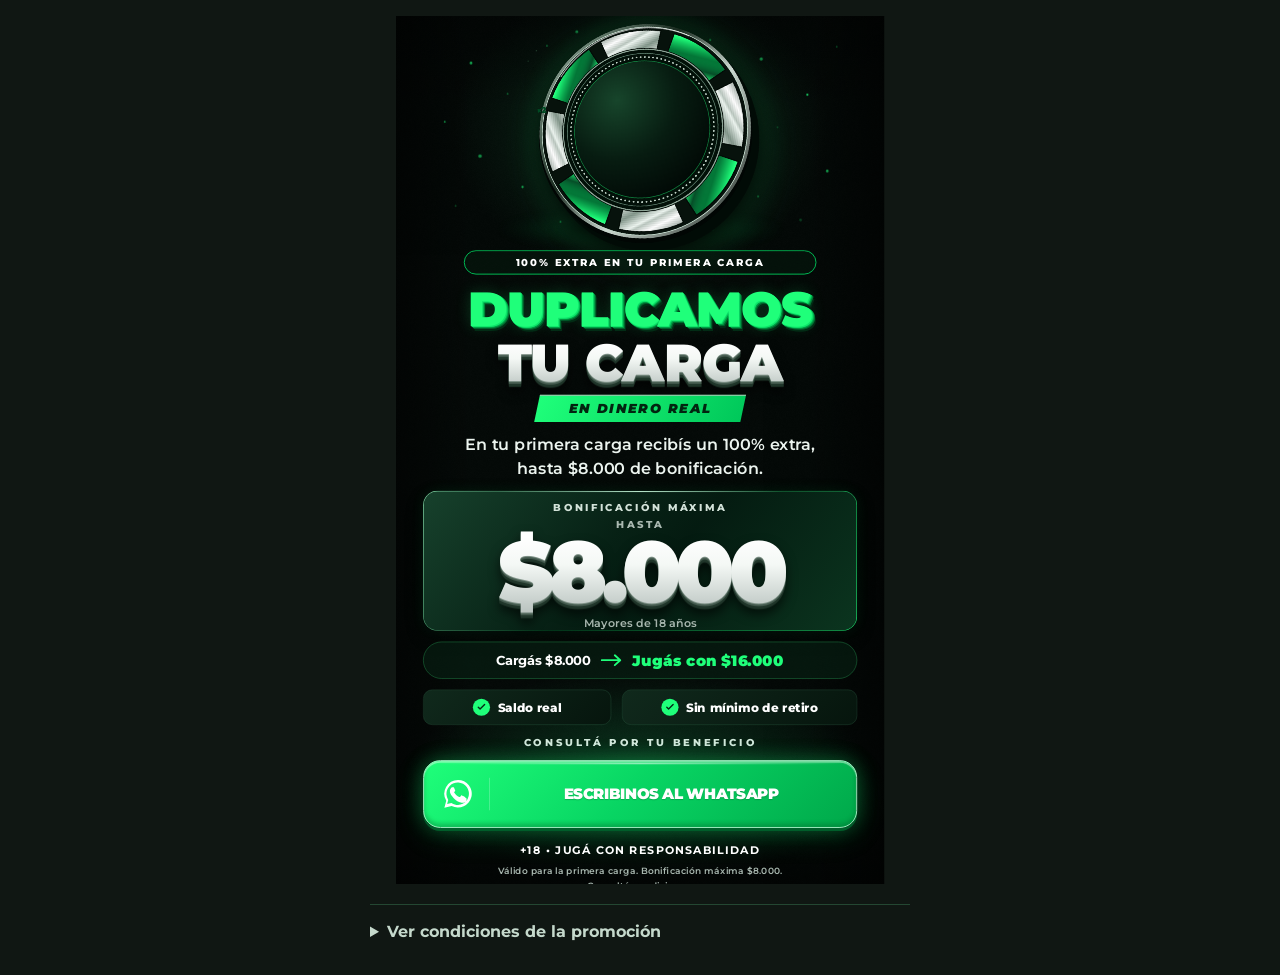
==== index.html @ facdba7d "Implement inline SVG flyer with $8,000 bonus cap and tracked WhatsApp CTA" ====
<!doctype html>
<html lang="es">
  <head>
    <!-- Meta Pixel Code -->
<script>
!function(f,b,e,v,n,t,s)
{if(f.fbq)return;n=f.fbq=function(){n.callMethod?
n.callMethod.apply(n,arguments):n.queue.push(arguments)};
if(!f._fbq)f._fbq=n;n.push=n;n.loaded=!0;n.version='2.0';
n.queue=[];t=b.createElement(e);t.async=!0;
t.src=v;s=b.getElementsByTagName(e)[0];
s.parentNode.insertBefore(t,s)}(window, document,'script',
'https://connect.facebook.net/en_US/fbevents.js');
fbq('init', '1083867831372392');
fbq('track', 'PageView');
</script>
<!-- End Meta Pixel Code -->
    <meta charset="UTF-8" />
    <meta name="viewport" content="width=device-width, initial-scale=1" />
    <meta name="theme-color" content="#030806" />
    <title>100% extra en tu primera carga · Hasta $8.000 de bonificación</title>
    <meta name="description" content="100% extra en tu primera carga, con una bonificación máxima de $8.000. Para mayores de 18 años, en su primera carga. Consultá las condiciones antes de cargar." />
    <meta property="og:title" content="100% extra en tu primera carga · Hasta $8.000" />
    <meta property="og:description" content="Bonificación máxima de $8.000 para mayores de 18 años, en su primera carga. Consultá las condiciones antes de cargar." />
    <meta property="og:type" content="website" />
    <meta name="twitter:card" content="summary" />
    <meta name="twitter:title" content="100% extra en tu primera carga · Hasta $8.000" />
    <meta name="twitter:description" content="Bonificación máxima de $8.000 para mayores de 18 años, en su primera carga. Consultá las condiciones antes de cargar." />
    <link rel="icon" href="/assets/favicon.svg" />

<style>
@import url('https://fonts.googleapis.com/css2?family=Montserrat:wght@600;700;800;900&display=swap');
:root{--background:#030806;--background-light:#0B2A1A;--green:#1FFF7A;--green-medium:#00C85A;--green-dark:#0A3D24;--silver-light:#fff;--silver-dark:#B8C2BE;--secondary:#A9B8B0;--scale:.35}
*{box-sizing:border-box}html,body{margin:0;min-height:100%}body{background:#101713;color:white;font-family:Montserrat,Arial,sans-serif;display:flex;flex-direction:column;align-items:center;padding:16px}
p,h1{margin:0}.preview{position:relative;width:calc(1080px * var(--scale));height:calc(1920px * var(--scale));flex-shrink:0}
#flyer{position:absolute;top:0;left:0;width:1080px;height:1920px;overflow:hidden;isolation:isolate;transform:scale(var(--scale));transform-origin:top left;text-align:center;background:radial-gradient(ellipse 490px 390px at 50% 250px,#0B2A1A,transparent 85%),radial-gradient(ellipse 640px 290px at 50% 1680px,#09371e,transparent 80%),var(--background);-webkit-font-smoothing:antialiased}
.texture,.vignette{position:absolute;inset:0;width:100%;height:100%;pointer-events:none;z-index:0}.texture{opacity:.035}.vignette{background:linear-gradient(90deg,#0008,transparent 16% 84%,#0008),linear-gradient(0deg,#0007,transparent 12% 89%,#0005)}
.block{position:absolute;left:60px;width:960px;z-index:2}.label{font-size:22px;font-weight:800;letter-spacing:.25em;text-transform:uppercase}
.hero{top:8px;height:500px;perspective:1100px}.floor{position:absolute;left:50%;top:422px;width:650px;height:84px;transform:translateX(-50%);border-radius:50%;background:radial-gradient(ellipse,#1fff7a50,#00c85a16 42%,transparent 70%);filter:blur(12px)}.shadow{position:absolute;left:50%;top:445px;width:350px;height:34px;transform:translateX(-50%);border-radius:50%;background:#000;filter:blur(15px)}
.chip{position:absolute;width:520px;height:520px;top:-20px;left:220px;transform:rotateY(-13deg) rotateX(8deg) rotateZ(-8deg);filter:drop-shadow(12px 18px 0 #010b06) drop-shadow(0 14px 26px #000) drop-shadow(0 0 30px #1fff7a35)}.particles{position:absolute;inset:0;width:960px;height:500px}
.promo-pill{top:518px;left:150px;width:780px;height:54px;display:grid;place-items:center;border:2px solid var(--green-medium);border-radius:100px;background:#06251455;font-size:23px;font-weight:800;letter-spacing:.15em}
.headline{top:594px;font-weight:900;letter-spacing:-.065em;line-height:1}.headline span{display:block}.green-title{font-size:107px;color:var(--green);text-shadow:1px 1px #0fe66b,2px 2px #08cf60,3px 3px #00b951,4px 4px #009a43,5px 5px #007c36,6px 6px #00602b,7px 7px #00451f,9px 11px #022c15,0 0 32px #1fff7a32}.metal{background:linear-gradient(180deg,#fff 8%,#f4f8f5 42%,#B8C2BE);background-clip:text;-webkit-background-clip:text;color:transparent;-webkit-text-fill-color:transparent;filter:drop-shadow(0 2px 0 #85978d) drop-shadow(0 4px 0 #4b6155) drop-shadow(0 7px 0 #20362a) drop-shadow(0 12px 12px #0009)}.white-title{font-size:116px;margin-top:8px}
.ribbon{top:838px;left:312px;width:456px;height:60px;display:grid;place-items:center;transform:skewX(-12deg);background:linear-gradient(110deg,var(--green),var(--green-medium));border-top:2px solid #b1ffd0;color:#022410}.ribbon span{transform:skewX(12deg);font-weight:900;font-size:28px;font-style:italic;letter-spacing:.15em}
.subtitle{top:922px;font-size:36px;font-weight:600;line-height:1.45;color:#ecf4ef}.subtitle span{display:block}
.bonus{top:1050px;height:310px;padding:22px 30px;border:1.5px solid transparent;border-radius:32px;background:linear-gradient(130deg,#103724f2,#04170ff5 55%,#0a2a1af2) padding-box,linear-gradient(125deg,#9affc5,#00c85a66 42%,#1fff7a) border-box;box-shadow:inset 0 1px #c7ffe129,0 0 30px #1fff7a13,0 14px 40px #0005}.bonus:before{content:'';position:absolute;top:0;left:17%;right:17%;height:2px;background:linear-gradient(90deg,transparent,#d1ffe4,transparent)}.bonus .label{color:#d3e2d9}.up-to{margin-top:10px;color:var(--secondary);font-size:23px;font-weight:800;letter-spacing:.18em}.amount{font-size:190px;font-weight:900;letter-spacing:-.065em;line-height:.98;margin-top:-2px}.age{margin-top:6px;color:var(--secondary);font-size:25px;font-weight:600}
.example{top:1384px;height:82px;display:flex;align-items:center;justify-content:center;gap:22px;border:1.5px solid #23884b;border-radius:100px;background:#09241688;font-weight:700;font-size:28px;white-space:nowrap}.example strong{color:var(--green);font-size:34px;font-weight:900}.example svg{width:48px;height:28px;color:var(--green)}
.benefits{top:1490px;height:78px;display:grid;grid-template-columns:1fr 1.25fr;gap:24px}.benefit{display:flex;align-items:center;justify-content:center;gap:17px;border:1.5px solid #245039;border-radius:20px;background:linear-gradient(135deg,#10291c,#06150d);font-size:27px;font-weight:800}.check{width:38px;height:38px;display:grid;place-items:center;border-radius:50%;background:var(--green);color:#032713}.check svg{width:24px;height:24px}
.cta-label{top:1592px;color:#d4e8dd;font-size:23px;line-height:30px}.whatsapp{top:1646px;height:150px;display:flex;align-items:center;padding:0 36px;gap:30px;border:2px solid #a8ffce;border-radius:38px;background:linear-gradient(135deg,#1FFF7A,#08d563 48%,#00A84A);box-shadow:inset 0 4px 2px #eaffee80,inset 0 -8px 10px #005b2855,0 7px 0 #005d2a,0 0 45px #1fff7a45,0 15px 65px #00c85a33;color:white;text-decoration:none}.whatsapp:focus-visible{outline:6px solid white;outline-offset:8px}.whatsapp:hover{filter:brightness(1.06)}.whatsapp:before{content:'';position:absolute;top:5px;left:30px;right:30px;height:2px;background:linear-gradient(90deg,transparent,#fff,transparent);opacity:.75}.whatsapp-icon{width:78px;height:78px;flex:0 0 78px;color:white}.separator{height:72px;width:1px;flex:0 0 1px;background:#e6fff38c}.whatsapp-text{flex:1;font-size:33px;font-weight:900;letter-spacing:-.035em;white-space:nowrap;text-shadow:0 2px 2px #00632b55}.footer{top:1830px}.responsibility{font-size:24px;font-weight:700;letter-spacing:.12em}.conditions{margin:16px auto 0;max-width:940px;color:var(--secondary);font-size:21px;font-weight:600;line-height:1.5}
.promo-terms{width:min(100%,540px);margin:20px auto 0;color:#c5d9cc;border-top:1px solid #244732;font-size:16px;line-height:1.6}.promo-terms summary{padding:14px 0;cursor:pointer;font-weight:700}.promo-terms summary:focus-visible{outline:2px solid var(--green)}.terms-body{padding:0 0 20px}.terms-body p{margin:10px 0}
body.export{display:block;padding:0;background:var(--background);min-width:1080px}body.export .preview{width:1080px;height:1920px}body.export #flyer{transform:none}body.export .promo-terms{display:none}
</style></head><body><noscript>
  <img
    height="1"
    width="1"
    style="display:none"
    src="https://www.facebook.com/tr?id=1083867831372392&ev=PageView&noscript=1"
    alt=""
  />
</noscript><main class="preview"><div id="flyer" aria-labelledby="main-title">
<svg class="texture" aria-hidden="true"><filter id="noise"><feTurbulence type="fractalNoise" baseFrequency=".72" numOctaves="3" stitchTiles="stitch"/><feColorMatrix type="saturate" values="0"/></filter><rect width="100%" height="100%" filter="url(#noise)" opacity=".6"/></svg><div class="vignette"></div>
<div class="hero block"><div class="floor"></div><div class="shadow"></div><svg class="particles" viewBox="0 0 960 500" fill="#1fff7a" aria-hidden="true"><circle cx="106" cy="96" r="3" opacity="0.65"/><circle cx="187" cy="164" r="2" opacity="0.38"/><circle cx="126" cy="302" r="4" opacity="0.5"/><circle cx="220" cy="370" r="2.5" opacity="0.72"/><circle cx="72" cy="412" r="2" opacity="0.28"/><circle cx="274" cy="58" r="2" opacity="0.4"/><circle cx="340" cy="27" r="3" opacity="0.45"/><circle cx="635" cy="45" r="2" opacity="0.68"/><circle cx="748" cy="87" r="3.5" opacity="0.5"/><circle cx="850" cy="166" r="2.5" opacity="0.8"/><circle cx="784" cy="238" r="2" opacity="0.28"/><circle cx="894" cy="335" r="3" opacity="0.6"/><circle cx="741" cy="391" r="2" opacity="0.5"/><circle cx="835" cy="443" r="3" opacity="0.22"/><circle cx="304" cy="447" r="2" opacity="0.6"/><circle cx="640" cy="464" r="3" opacity="0.3"/><circle cx="48" cy="226" r="2" opacity="0.6"/><circle cx="915" cy="60" r="2" opacity="0.32"/></svg><svg class="chip" viewBox="0 0 600 600" aria-hidden="true"><defs>
<linearGradient id="outerMetal" x2="1" y2="1"><stop stop-color="#f8fffb"/><stop offset=".17" stop-color="#687e70"/><stop offset=".4" stop-color="#18291e"/><stop offset=".62" stop-color="#cbd8d0"/><stop offset="1" stop-color="#060e09"/></linearGradient>
<linearGradient id="silverSegment" x2="1" y2="1"><stop stop-color="#73867b"/><stop offset=".3" stop-color="#fff"/><stop offset=".45" stop-color="#bac7bf"/><stop offset=".51" stop-color="#edf5f0"/><stop offset=".75" stop-color="#819589"/><stop offset="1" stop-color="#d7e0da"/></linearGradient>
<linearGradient id="greenSegment" x2="1" y2="1"><stop stop-color="#c2ffda" stop-opacity=".9"/><stop offset=".16" stop-color="#1fff7a"/><stop offset=".5" stop-color="#00c85a" stop-opacity=".55"/><stop offset=".78" stop-color="#064e28"/><stop offset="1" stop-color="#1fff7a"/></linearGradient>
<radialGradient id="centerFace" cx=".35" cy=".27" r=".8"><stop stop-color="#17452b"/><stop offset=".55" stop-color="#071c11"/><stop offset="1" stop-color="#010805"/></radialGradient>
<linearGradient id="symbolGreen" x2="0" y2="1"><stop stop-color="#b4ffcf"/><stop offset=".25" stop-color="#1fff7a"/><stop offset=".65" stop-color="#09cf60"/><stop offset="1" stop-color="#008e3f"/></linearGradient>
<pattern id="brushing" width="5" height="5" patternUnits="userSpaceOnUse"><path d="M0 1H5" stroke="#fff" stroke-opacity=".16" stroke-width=".6"/><path d="M0 3H5" stroke="#000" stroke-opacity=".15" stroke-width=".6"/></pattern>
<filter id="typeGlow" x="-35%" y="-35%" width="170%" height="170%"><feGaussianBlur in="SourceGraphic" stdDeviation="8" result="blur"/><feMerge><feMergeNode in="blur"/><feMergeNode in="SourceGraphic"/></feMerge></filter>
<path id="segment" d="M217.4 53.5 A260 260 0 0 1 382.6 53.5 L366.7 100.9 A210 210 0 0 0 233.3 100.9 Z"/></defs>
<circle cx="300" cy="309" r="278" fill="#010604"/><circle cx="300" cy="300" r="276" fill="url(#outerMetal)"/><circle cx="300" cy="300" r="268" fill="#07120c" stroke="#c2d9cb" stroke-width="2"/>
<g stroke="#020b06" stroke-width="3"><use href="#segment" transform="rotate(0 300 300)" fill="url(#silverSegment)"/><use href="#segment" transform="rotate(45 300 300)" fill="url(#greenSegment)"/><use href="#segment" transform="rotate(90 300 300)" fill="url(#silverSegment)"/><use href="#segment" transform="rotate(135 300 300)" fill="url(#greenSegment)"/><use href="#segment" transform="rotate(180 300 300)" fill="url(#silverSegment)"/><use href="#segment" transform="rotate(225 300 300)" fill="url(#greenSegment)"/><use href="#segment" transform="rotate(270 300 300)" fill="url(#silverSegment)"/><use href="#segment" transform="rotate(315 300 300)" fill="url(#greenSegment)"/></g><g fill="url(#brushing)"><use href="#segment" transform="rotate(0 300 300)"/><use href="#segment" transform="rotate(90 300 300)"/><use href="#segment" transform="rotate(180 300 300)"/><use href="#segment" transform="rotate(270 300 300)"/></g>
<circle cx="300" cy="300" r="208" fill="#021008" stroke="#91a89a" stroke-width="3"/><circle cx="300" cy="300" r="197" fill="none" stroke="#547363" stroke-width="2"/><circle cx="300" cy="300" r="187" fill="none" stroke="#c0d2c7" stroke-width="4" stroke-dasharray="1 10" stroke-linecap="round"/><circle cx="300" cy="300" r="177" fill="url(#centerFace)" stroke="#1fff7a66" stroke-width="2"/>
<g font-family="Georgia,serif" font-size="46" text-anchor="middle" fill="url(#silverSegment)" stroke="#1b3826" stroke-width="1"><text x="300" y="84">♠</text><text x="535" y="316">♥</text><text x="300" y="552">♦</text><text x="65" y="316">♣</text></g>
<text x="308" y="378" text-anchor="middle" font-family="Montserrat,sans-serif" font-size="208" font-weight="900" letter-spacing="-15" fill="#004a23">×2</text><text x="300" y="366" text-anchor="middle" font-family="Montserrat,sans-serif" font-size="208" font-weight="900" letter-spacing="-15" fill="url(#symbolGreen)" stroke="#b7ffd1" stroke-width="1.4" paint-order="stroke fill" filter="url(#typeGlow)">×2</text><path d="M98 131 A267 267 0 0 1 454 81" fill="none" stroke="#fff" stroke-width="3" opacity=".58"/></svg></div>
<div class="promo-pill block">100% EXTRA EN TU PRIMERA CARGA</div>
<h1 id="main-title" class="headline block"><span class="green-title">DUPLICAMOS</span><span class="white-title metal">TU CARGA</span></h1>
<div class="ribbon block"><span>EN DINERO REAL</span></div>
<p class="subtitle block"><span>En tu primera carga recibís un 100% extra,</span><span>hasta $8.000 de bonificación.</span></p>
<section class="bonus block"><p class="label">BONIFICACIÓN MÁXIMA</p><p class="up-to">HASTA</p><p class="amount metal">$8.000</p><p class="age">Mayores de 18 años</p></section>
<div class="example block"><span>Cargás $8.000</span><svg viewBox="0 0 48 28" fill="none" aria-hidden="true"><path d="M2 14H43M31 3l12 11-12 11" stroke="currentColor" stroke-width="4" stroke-linecap="round" stroke-linejoin="round"/></svg><strong>Jugás con $16.000</strong></div>
<div class="benefits block"><div class="benefit"><span class="check"><svg viewBox="0 0 24 24" fill="none" aria-hidden="true"><path d="m5 12 4 4L19 6" stroke="currentColor" stroke-width="3" stroke-linecap="round" stroke-linejoin="round"/></svg></span>Saldo real</div><div class="benefit"><span class="check"><svg viewBox="0 0 24 24" fill="none" aria-hidden="true"><path d="m5 12 4 4L19 6" stroke="currentColor" stroke-width="3" stroke-linecap="round" stroke-linejoin="round"/></svg></span>Sin mínimo de retiro</div></div>
<p class="cta-label label block">CONSULTÁ POR TU BENEFICIO</p>
<a id="whatsapp-tracker-link" class="whatsapp block" href="/chat/bplay" rel="noopener noreferrer"><svg class="whatsapp-icon" viewBox="0 0 32 32" aria-hidden="true"><path fill="currentColor" d="M16.1 3.2A12.5 12.5 0 0 0 5.4 22.1L3.7 28.5l6.6-1.7a12.5 12.5 0 1 0 5.8-23.6Zm0 22.7c-2 0-4-.6-5.6-1.6l-.4-.2-3.9 1 1-3.8-.2-.4a10.2 10.2 0 1 1 9.1 5Zm5.6-7.6c-.3-.2-1.8-.9-2.1-1-.3-.1-.5-.2-.8.2-.2.3-.8 1-.9 1.1-.2.2-.4.2-.7.1-2-.9-3.3-1.7-4.6-4-.3-.6.3-.6.9-1.4.1-.2.1-.4 0-.6l-1-2.3c-.3-.6-.5-.5-.8-.5h-.7c-.2 0-.6.1-1 .5-.3.4-1.3 1.3-1.3 3.1s1.3 3.6 1.5 3.8c.2.2 2.6 4 6.3 5.6.9.4 1.6.6 2.1.8.9.3 1.7.2 2.4.1.7-.1 2.3-.9 2.6-1.8.3-.9.3-1.7.2-1.9-.1-.2-.3-.3-.6-.5Z"/></svg><span class="separator"></span><span class="whatsapp-text">ESCRIBINOS AL WHATSAPP</span></a>
<footer class="footer block"><p class="responsibility">+18 • JUGÁ CON RESPONSABILIDAD</p><p class="conditions">Válido para la primera carga. Bonificación máxima $8.000.<br>Consultá condiciones.</p></footer>
</div></main>
<details class="promo-terms"><summary>Ver condiciones de la promoción</summary><div class="terms-body"><p>Para mayores de 18 años en su primera carga. La bonificación es del 100%, con un máximo de $8.000.</p><p>Cargás $8.000 y jugás con $16.000. Si cargás más, la bonificación se mantiene en $8.000.</p><p>Antes de cargar, consultá los requisitos de uso y retiro de la bonificación y confirmá que la promoción esté disponible.</p></div></details>
<script>
function fitFlyer(){const s=Math.max(.05,Math.min((innerWidth-32)/1080,(innerHeight-32)/1920,1));document.documentElement.style.setProperty('--scale',s)}
fitFlyer();addEventListener('resize',fitFlyer);document.fonts.ready.then(fitFlyer);
</script>
    <script>
      // Conserva fbclid y todos los parametros UTM que llegaron desde el anuncio.
      // /chat/bplay se reescribe hacia Railway desde vercel.json, manteniendo
      // el dominio de la landing y la cookie _fbp del Pixel.
      (function () {
        const whatsappLink = document.getElementById("whatsapp-tracker-link");
        if (!whatsappLink) return;

        const trackerUrl = new URL("/chat/bplay", window.location.origin);
        const incomingParams = new URLSearchParams(window.location.search);
        incomingParams.forEach((value, key) => trackerUrl.searchParams.append(key, value));
        whatsappLink.href = trackerUrl.pathname + trackerUrl.search;
      })();
    </script>
  </body>
</html>
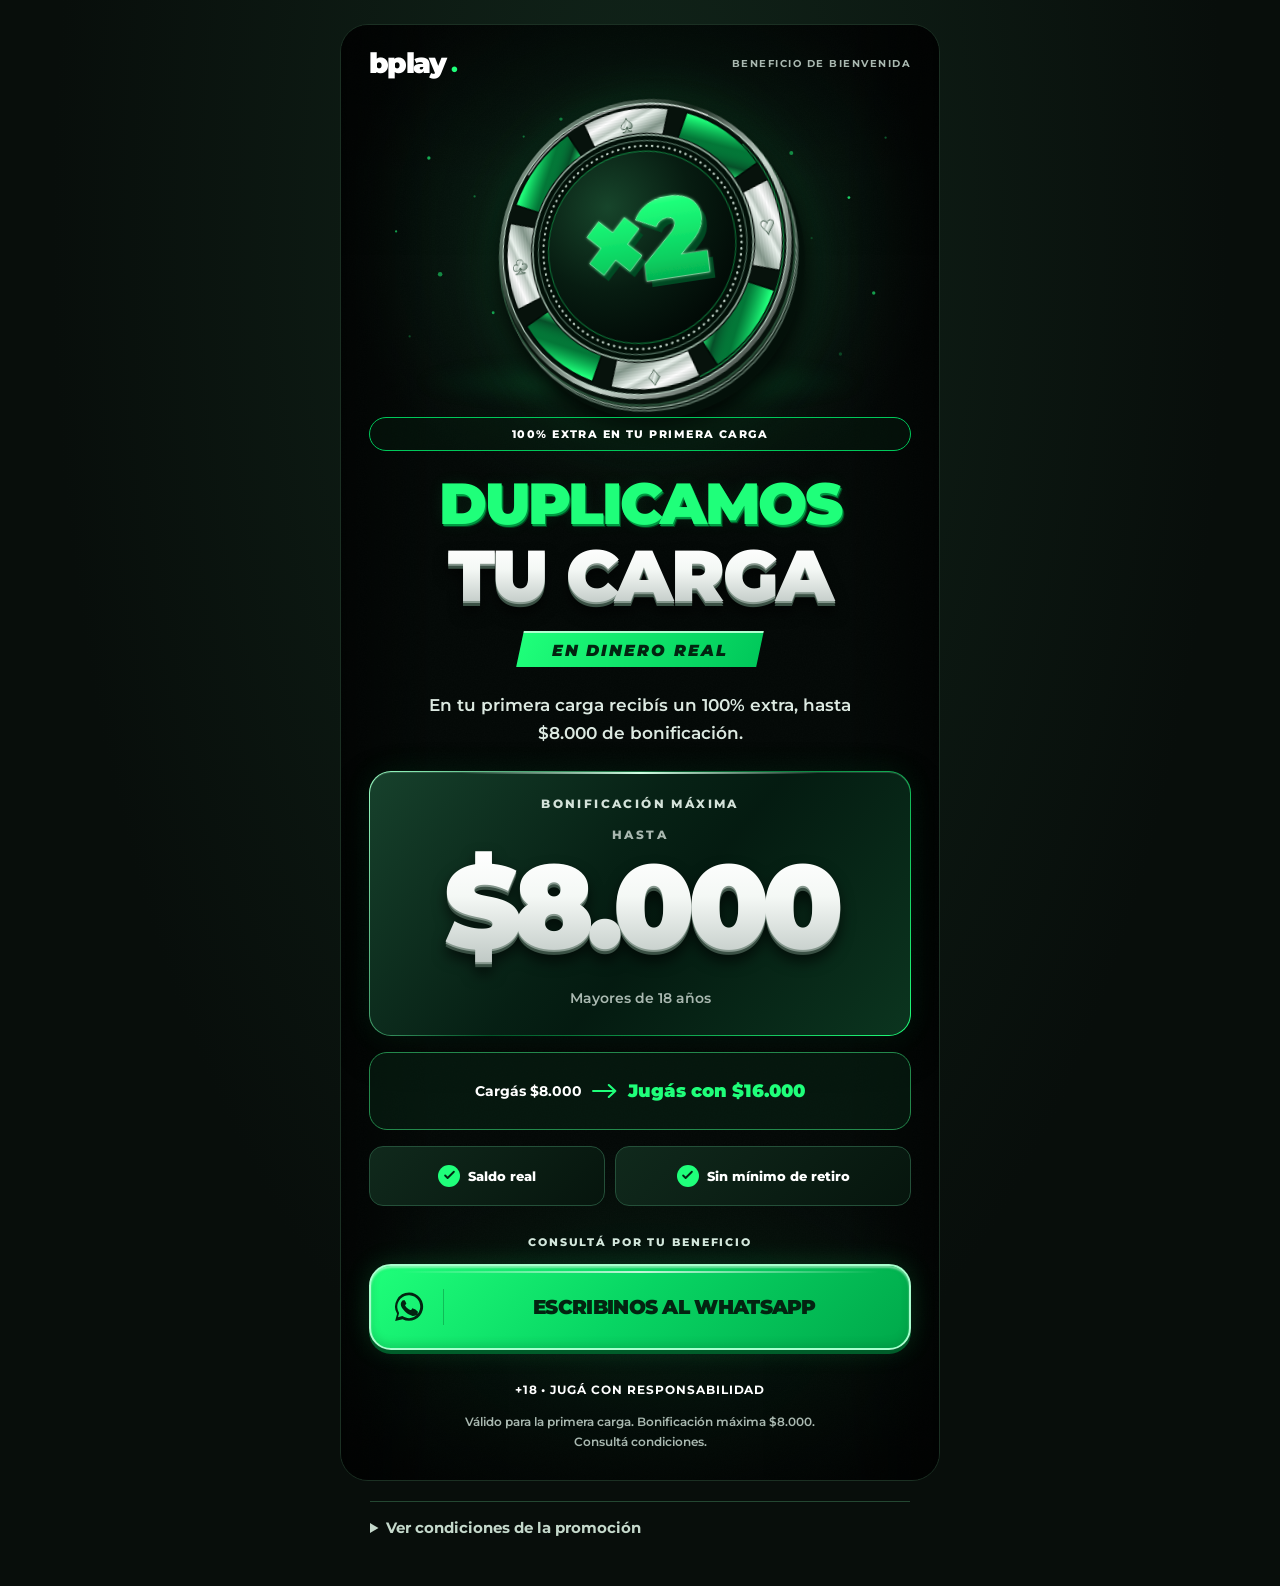
==== commit a5d591b0: "Improve responsive promo layout, chip depth, typography and bplay identity" ====
--- a/index.html
+++ b/index.html
@@ -48,6 +48,36 @@
 .cta-label{top:1592px;color:#d4e8dd;font-size:23px;line-height:30px}.whatsapp{top:1646px;height:150px;display:flex;align-items:center;padding:0 36px;gap:30px;border:2px solid #a8ffce;border-radius:38px;background:linear-gradient(135deg,#1FFF7A,#08d563 48%,#00A84A);box-shadow:inset 0 4px 2px #eaffee80,inset 0 -8px 10px #005b2855,0 7px 0 #005d2a,0 0 45px #1fff7a45,0 15px 65px #00c85a33;color:white;text-decoration:none}.whatsapp:focus-visible{outline:6px solid white;outline-offset:8px}.whatsapp:hover{filter:brightness(1.06)}.whatsapp:before{content:'';position:absolute;top:5px;left:30px;right:30px;height:2px;background:linear-gradient(90deg,transparent,#fff,transparent);opacity:.75}.whatsapp-icon{width:78px;height:78px;flex:0 0 78px;color:white}.separator{height:72px;width:1px;flex:0 0 1px;background:#e6fff38c}.whatsapp-text{flex:1;font-size:33px;font-weight:900;letter-spacing:-.035em;white-space:nowrap;text-shadow:0 2px 2px #00632b55}.footer{top:1830px}.responsibility{font-size:24px;font-weight:700;letter-spacing:.12em}.conditions{margin:16px auto 0;max-width:940px;color:var(--secondary);font-size:21px;font-weight:600;line-height:1.5}
 .promo-terms{width:min(100%,540px);margin:20px auto 0;color:#c5d9cc;border-top:1px solid #244732;font-size:16px;line-height:1.6}.promo-terms summary{padding:14px 0;cursor:pointer;font-weight:700}.promo-terms summary:focus-visible{outline:2px solid var(--green)}.terms-body{padding:0 0 20px}.terms-body p{margin:10px 0}
 body.export{display:block;padding:0;background:var(--background);min-width:1080px}body.export .preview{width:1080px;height:1920px}body.export #flyer{transform:none}body.export .promo-terms{display:none}
+
+/* A readable landing by default; the original 1080 × 1920 canvas remains available with ?formato=flyer. */
+.brand{top:34px;display:flex;align-items:center;justify-content:space-between;text-align:left;pointer-events:none}.brand-name{font-size:34px;font-weight:900;letter-spacing:-.06em}.brand-name span{color:var(--green);font-size:13px;margin-left:5px}.brand-caption{font-size:16px;font-weight:700;letter-spacing:.16em;color:var(--secondary)}
+.green-title{text-shadow:1px 1px #08cf60,2px 2px #00b951,3px 3px #009a43,4px 5px #00602b,6px 7px #022c15,0 0 18px #1fff7a18}
+.metal{filter:drop-shadow(0 2px 0 #85978d) drop-shadow(0 3px 0 #3b5145) drop-shadow(0 7px 7px #0009)}
+.bonus{padding-top:20px}.amount{font-size:178px;line-height:1.02}.age{margin-top:9px}.whatsapp-text{font-size:38px}
+body:not(.export){padding:24px 16px 32px;background:radial-gradient(ellipse at 50% 15%,#11251a,#080e0b 65%)}
+body:not(.export) .preview{width:min(100%,600px);height:auto}
+body:not(.export) #flyer{position:relative;width:100%;height:auto;transform:none;padding:24px 28px 28px;border:1px solid #1b3023;border-radius:28px;background:radial-gradient(ellipse 350px 330px at 50% 210px,#0b2a1a,transparent 85%),radial-gradient(ellipse 400px 240px at 50% 90%,#09371e66,transparent 80%),var(--background)}
+body:not(.export) .block{position:relative;inset:auto;width:100%}
+body:not(.export) .brand{gap:16px}.brand-name{line-height:1}
+body:not(.export) .brand-name{font-size:28px}body:not(.export) .brand-caption{font-size:10px;letter-spacing:.15em}
+body:not(.export) .hero{height:320px;margin:8px 0 12px}
+body:not(.export) .chip{width:330px;height:330px;left:50%;top:-4px;transform:translateX(-50%) rotateY(-16deg) rotateX(9deg) rotateZ(-9deg);filter:drop-shadow(5px 8px 0 #031009) drop-shadow(0 12px 14px #000) drop-shadow(0 0 20px #1fff7a20)}
+body:not(.export) .particles{width:100%;height:100%}body:not(.export) .floor{top:auto;bottom:0;width:85%;height:45px;filter:blur(8px)}body:not(.export) .shadow{top:auto;bottom:12px;width:170px;height:18px;filter:blur(8px)}
+body:not(.export) .promo-pill{height:auto;min-height:34px;padding:9px 8px;font-size:11px;letter-spacing:.13em;border-width:1px}
+body:not(.export) .headline{margin-top:24px;letter-spacing:-.065em}body:not(.export) .green-title{font-size:clamp(30px,8.5vw,58px);text-shadow:1px 2px #009a43,2px 3px #00451f,0 0 16px #1fff7a15}body:not(.export) .white-title{font-size:clamp(40px,10.5vw,72px);margin-top:6px}
+body:not(.export) .ribbon{width:240px;height:36px;margin:20px auto 0}body:not(.export) .ribbon span{font-size:16px;letter-spacing:.12em}
+body:not(.export) .subtitle{font-size:17px;line-height:1.65;margin:24px auto;color:#dce9e1;max-width:470px}body:not(.export) .subtitle span{display:inline}
+body:not(.export) .bonus{height:auto;padding:24px 16px 26px;border-radius:22px}body:not(.export) .bonus .label{font-size:12px;letter-spacing:.2em}body:not(.export) .up-to{font-size:12px;margin-top:16px;letter-spacing:.2em}body:not(.export) .amount{font-size:clamp(60px,19vw,118px);line-height:1.1;margin:0 auto 16px}body:not(.export) .age{font-size:14px;line-height:1.5;margin:0}
+body:not(.export) .example{height:auto;min-height:78px;margin-top:16px;padding:14px 12px;gap:10px;font-size:14px;border-radius:18px}body:not(.export) .example strong{font-size:18px}body:not(.export) .example svg{width:26px;height:22px;flex-shrink:0}
+body:not(.export) .benefits{height:auto;margin-top:16px;gap:10px;grid-template-columns:1fr 1.25fr}body:not(.export) .benefit{min-height:60px;padding:12px 8px;font-size:13px;line-height:1.4;gap:8px;border-radius:14px}body:not(.export) .check{width:22px;height:22px;flex:0 0 22px}body:not(.export) .check svg{width:15px;height:15px}
+body:not(.export) .cta-label{font-size:11px;letter-spacing:.17em;line-height:1.5;margin:28px 0 14px}
+body:not(.export) .whatsapp{height:auto;min-height:86px;padding:18px 20px;gap:16px;border-radius:22px;box-shadow:inset 0 2px 2px #eaffee80,inset 0 -4px 8px #005b2833,0 4px 0 #005d2a,0 0 26px #1fff7a28;color:#032411}
+body:not(.export) .whatsapp-icon{width:36px;height:36px;flex-basis:36px;color:#032411}body:not(.export) .separator{height:36px;background:#03582555}body:not(.export) .whatsapp-text{font-size:20px;line-height:1.2;white-space:normal;text-shadow:none;letter-spacing:-.035em}
+body:not(.export) .footer{margin-top:30px}body:not(.export) .responsibility{font-size:12px;line-height:1.6;letter-spacing:.08em}body:not(.export) .conditions{font-size:12px;line-height:1.7;margin-top:12px;max-width:430px}
+body:not(.export) .promo-terms{max-width:544px;margin-top:20px;font-size:15px}
+@media(max-width:400px){body:not(.export){padding:12px 10px 24px}body:not(.export) #flyer{padding:20px 16px 24px;border-radius:22px}body:not(.export) .brand-caption{font-size:9px}body:not(.export) .hero{height:280px}body:not(.export) .chip{width:290px;height:290px}body:not(.export) .example{flex-wrap:wrap;gap:8px;font-size:13px}body:not(.export) .example strong{font-size:16px}body:not(.export) .whatsapp{padding:16px 14px;gap:12px}body:not(.export) .whatsapp-text{font-size:18px}}
+@media(prefers-reduced-motion:reduce){*{scroll-behavior:auto}}
+
 </style></head><body><noscript>
   <img
     height="1"
@@ -58,6 +88,7 @@
   />
 </noscript><main class="preview"><div id="flyer" aria-labelledby="main-title">
 <svg class="texture" aria-hidden="true"><filter id="noise"><feTurbulence type="fractalNoise" baseFrequency=".72" numOctaves="3" stitchTiles="stitch"/><feColorMatrix type="saturate" values="0"/></filter><rect width="100%" height="100%" filter="url(#noise)" opacity=".6"/></svg><div class="vignette"></div>
+<div class="brand block"><span class="brand-name">bplay<span>●</span></span><span class="brand-caption">BENEFICIO DE BIENVENIDA</span></div>
 <div class="hero block"><div class="floor"></div><div class="shadow"></div><svg class="particles" viewBox="0 0 960 500" fill="#1fff7a" aria-hidden="true"><circle cx="106" cy="96" r="3" opacity="0.65"/><circle cx="187" cy="164" r="2" opacity="0.38"/><circle cx="126" cy="302" r="4" opacity="0.5"/><circle cx="220" cy="370" r="2.5" opacity="0.72"/><circle cx="72" cy="412" r="2" opacity="0.28"/><circle cx="274" cy="58" r="2" opacity="0.4"/><circle cx="340" cy="27" r="3" opacity="0.45"/><circle cx="635" cy="45" r="2" opacity="0.68"/><circle cx="748" cy="87" r="3.5" opacity="0.5"/><circle cx="850" cy="166" r="2.5" opacity="0.8"/><circle cx="784" cy="238" r="2" opacity="0.28"/><circle cx="894" cy="335" r="3" opacity="0.6"/><circle cx="741" cy="391" r="2" opacity="0.5"/><circle cx="835" cy="443" r="3" opacity="0.22"/><circle cx="304" cy="447" r="2" opacity="0.6"/><circle cx="640" cy="464" r="3" opacity="0.3"/><circle cx="48" cy="226" r="2" opacity="0.6"/><circle cx="915" cy="60" r="2" opacity="0.32"/></svg><svg class="chip" viewBox="0 0 600 600" aria-hidden="true"><defs>
 <linearGradient id="outerMetal" x2="1" y2="1"><stop stop-color="#f8fffb"/><stop offset=".17" stop-color="#687e70"/><stop offset=".4" stop-color="#18291e"/><stop offset=".62" stop-color="#cbd8d0"/><stop offset="1" stop-color="#060e09"/></linearGradient>
 <linearGradient id="silverSegment" x2="1" y2="1"><stop stop-color="#73867b"/><stop offset=".3" stop-color="#fff"/><stop offset=".45" stop-color="#bac7bf"/><stop offset=".51" stop-color="#edf5f0"/><stop offset=".75" stop-color="#819589"/><stop offset="1" stop-color="#d7e0da"/></linearGradient>
@@ -65,17 +96,17 @@
 <radialGradient id="centerFace" cx=".35" cy=".27" r=".8"><stop stop-color="#17452b"/><stop offset=".55" stop-color="#071c11"/><stop offset="1" stop-color="#010805"/></radialGradient>
 <linearGradient id="symbolGreen" x2="0" y2="1"><stop stop-color="#b4ffcf"/><stop offset=".25" stop-color="#1fff7a"/><stop offset=".65" stop-color="#09cf60"/><stop offset="1" stop-color="#008e3f"/></linearGradient>
 <pattern id="brushing" width="5" height="5" patternUnits="userSpaceOnUse"><path d="M0 1H5" stroke="#fff" stroke-opacity=".16" stroke-width=".6"/><path d="M0 3H5" stroke="#000" stroke-opacity=".15" stroke-width=".6"/></pattern>
-<filter id="typeGlow" x="-35%" y="-35%" width="170%" height="170%"><feGaussianBlur in="SourceGraphic" stdDeviation="8" result="blur"/><feMerge><feMergeNode in="blur"/><feMergeNode in="SourceGraphic"/></feMerge></filter>
+<filter id="typeGlow" x="-35%" y="-35%" width="170%" height="170%"><feGaussianBlur in="SourceGraphic" stdDeviation="3" result="blur"/><feMerge><feMergeNode in="blur"/><feMergeNode in="SourceGraphic"/></feMerge></filter>
 <path id="segment" d="M217.4 53.5 A260 260 0 0 1 382.6 53.5 L366.7 100.9 A210 210 0 0 0 233.3 100.9 Z"/></defs>
-<circle cx="300" cy="309" r="278" fill="#010604"/><circle cx="300" cy="300" r="276" fill="url(#outerMetal)"/><circle cx="300" cy="300" r="268" fill="#07120c" stroke="#c2d9cb" stroke-width="2"/>
+<circle cx="306" cy="319" r="278" fill="#06150d" stroke="#52675b" stroke-width="3"/><circle cx="304" cy="314" r="278" fill="#182c20" stroke="#889e90" stroke-width="2"/><circle cx="302" cy="309" r="278" fill="#07130c" stroke="#294f38" stroke-width="3"/><circle cx="300" cy="300" r="276" fill="url(#outerMetal)"/><circle cx="300" cy="300" r="268" fill="#07120c" stroke="#c2d9cb" stroke-width="2"/>
 <g stroke="#020b06" stroke-width="3"><use href="#segment" transform="rotate(0 300 300)" fill="url(#silverSegment)"/><use href="#segment" transform="rotate(45 300 300)" fill="url(#greenSegment)"/><use href="#segment" transform="rotate(90 300 300)" fill="url(#silverSegment)"/><use href="#segment" transform="rotate(135 300 300)" fill="url(#greenSegment)"/><use href="#segment" transform="rotate(180 300 300)" fill="url(#silverSegment)"/><use href="#segment" transform="rotate(225 300 300)" fill="url(#greenSegment)"/><use href="#segment" transform="rotate(270 300 300)" fill="url(#silverSegment)"/><use href="#segment" transform="rotate(315 300 300)" fill="url(#greenSegment)"/></g><g fill="url(#brushing)"><use href="#segment" transform="rotate(0 300 300)"/><use href="#segment" transform="rotate(90 300 300)"/><use href="#segment" transform="rotate(180 300 300)"/><use href="#segment" transform="rotate(270 300 300)"/></g>
 <circle cx="300" cy="300" r="208" fill="#021008" stroke="#91a89a" stroke-width="3"/><circle cx="300" cy="300" r="197" fill="none" stroke="#547363" stroke-width="2"/><circle cx="300" cy="300" r="187" fill="none" stroke="#c0d2c7" stroke-width="4" stroke-dasharray="1 10" stroke-linecap="round"/><circle cx="300" cy="300" r="177" fill="url(#centerFace)" stroke="#1fff7a66" stroke-width="2"/>
 <g font-family="Georgia,serif" font-size="46" text-anchor="middle" fill="url(#silverSegment)" stroke="#1b3826" stroke-width="1"><text x="300" y="84">♠</text><text x="535" y="316">♥</text><text x="300" y="552">♦</text><text x="65" y="316">♣</text></g>
-<text x="308" y="378" text-anchor="middle" font-family="Montserrat,sans-serif" font-size="208" font-weight="900" letter-spacing="-15" fill="#004a23">×2</text><text x="300" y="366" text-anchor="middle" font-family="Montserrat,sans-serif" font-size="208" font-weight="900" letter-spacing="-15" fill="url(#symbolGreen)" stroke="#b7ffd1" stroke-width="1.4" paint-order="stroke fill" filter="url(#typeGlow)">×2</text><path d="M98 131 A267 267 0 0 1 454 81" fill="none" stroke="#fff" stroke-width="3" opacity=".58"/></svg></div>
+<text x="308" y="378" text-anchor="middle" font-family="Montserrat,sans-serif" font-size="208" font-weight="900" letter-spacing="-15" fill="#004a23">×2</text><text x="300" y="366" text-anchor="middle" font-family="Montserrat,sans-serif" font-size="208" font-weight="900" letter-spacing="-15" fill="url(#symbolGreen)" stroke="#b7ffd1" stroke-width="1.4" paint-order="stroke fill" filter="url(#typeGlow)">×2</text><path d="M510 145 A260 260 0 0 1 382 548" fill="none" stroke="#1fff7a" stroke-width="2" opacity=".5"/><path d="M98 131 A267 267 0 0 1 454 81" fill="none" stroke="#fff" stroke-width="3" opacity=".58"/></svg></div>
 <div class="promo-pill block">100% EXTRA EN TU PRIMERA CARGA</div>
 <h1 id="main-title" class="headline block"><span class="green-title">DUPLICAMOS</span><span class="white-title metal">TU CARGA</span></h1>
 <div class="ribbon block"><span>EN DINERO REAL</span></div>
-<p class="subtitle block"><span>En tu primera carga recibís un 100% extra,</span><span>hasta $8.000 de bonificación.</span></p>
+<p class="subtitle block"><span>En tu primera carga recibís un 100% extra,</span> <span>hasta $8.000 de bonificación.</span></p>
 <section class="bonus block"><p class="label">BONIFICACIÓN MÁXIMA</p><p class="up-to">HASTA</p><p class="amount metal">$8.000</p><p class="age">Mayores de 18 años</p></section>
 <div class="example block"><span>Cargás $8.000</span><svg viewBox="0 0 48 28" fill="none" aria-hidden="true"><path d="M2 14H43M31 3l12 11-12 11" stroke="currentColor" stroke-width="4" stroke-linecap="round" stroke-linejoin="round"/></svg><strong>Jugás con $16.000</strong></div>
 <div class="benefits block"><div class="benefit"><span class="check"><svg viewBox="0 0 24 24" fill="none" aria-hidden="true"><path d="m5 12 4 4L19 6" stroke="currentColor" stroke-width="3" stroke-linecap="round" stroke-linejoin="round"/></svg></span>Saldo real</div><div class="benefit"><span class="check"><svg viewBox="0 0 24 24" fill="none" aria-hidden="true"><path d="m5 12 4 4L19 6" stroke="currentColor" stroke-width="3" stroke-linecap="round" stroke-linejoin="round"/></svg></span>Sin mínimo de retiro</div></div>
@@ -85,6 +116,7 @@
 </div></main>
 <details class="promo-terms"><summary>Ver condiciones de la promoción</summary><div class="terms-body"><p>Para mayores de 18 años en su primera carga. La bonificación es del 100%, con un máximo de $8.000.</p><p>Cargás $8.000 y jugás con $16.000. Si cargás más, la bonificación se mantiene en $8.000.</p><p>Antes de cargar, consultá los requisitos de uso y retiro de la bonificación y confirmá que la promoción esté disponible.</p></div></details>
 <script>
+if(new URLSearchParams(location.search).get('formato')==='flyer')document.body.classList.add('export');
 function fitFlyer(){const s=Math.max(.05,Math.min((innerWidth-32)/1080,(innerHeight-32)/1920,1));document.documentElement.style.setProperty('--scale',s)}
 fitFlyer();addEventListener('resize',fitFlyer);document.fonts.ready.then(fitFlyer);
 </script>
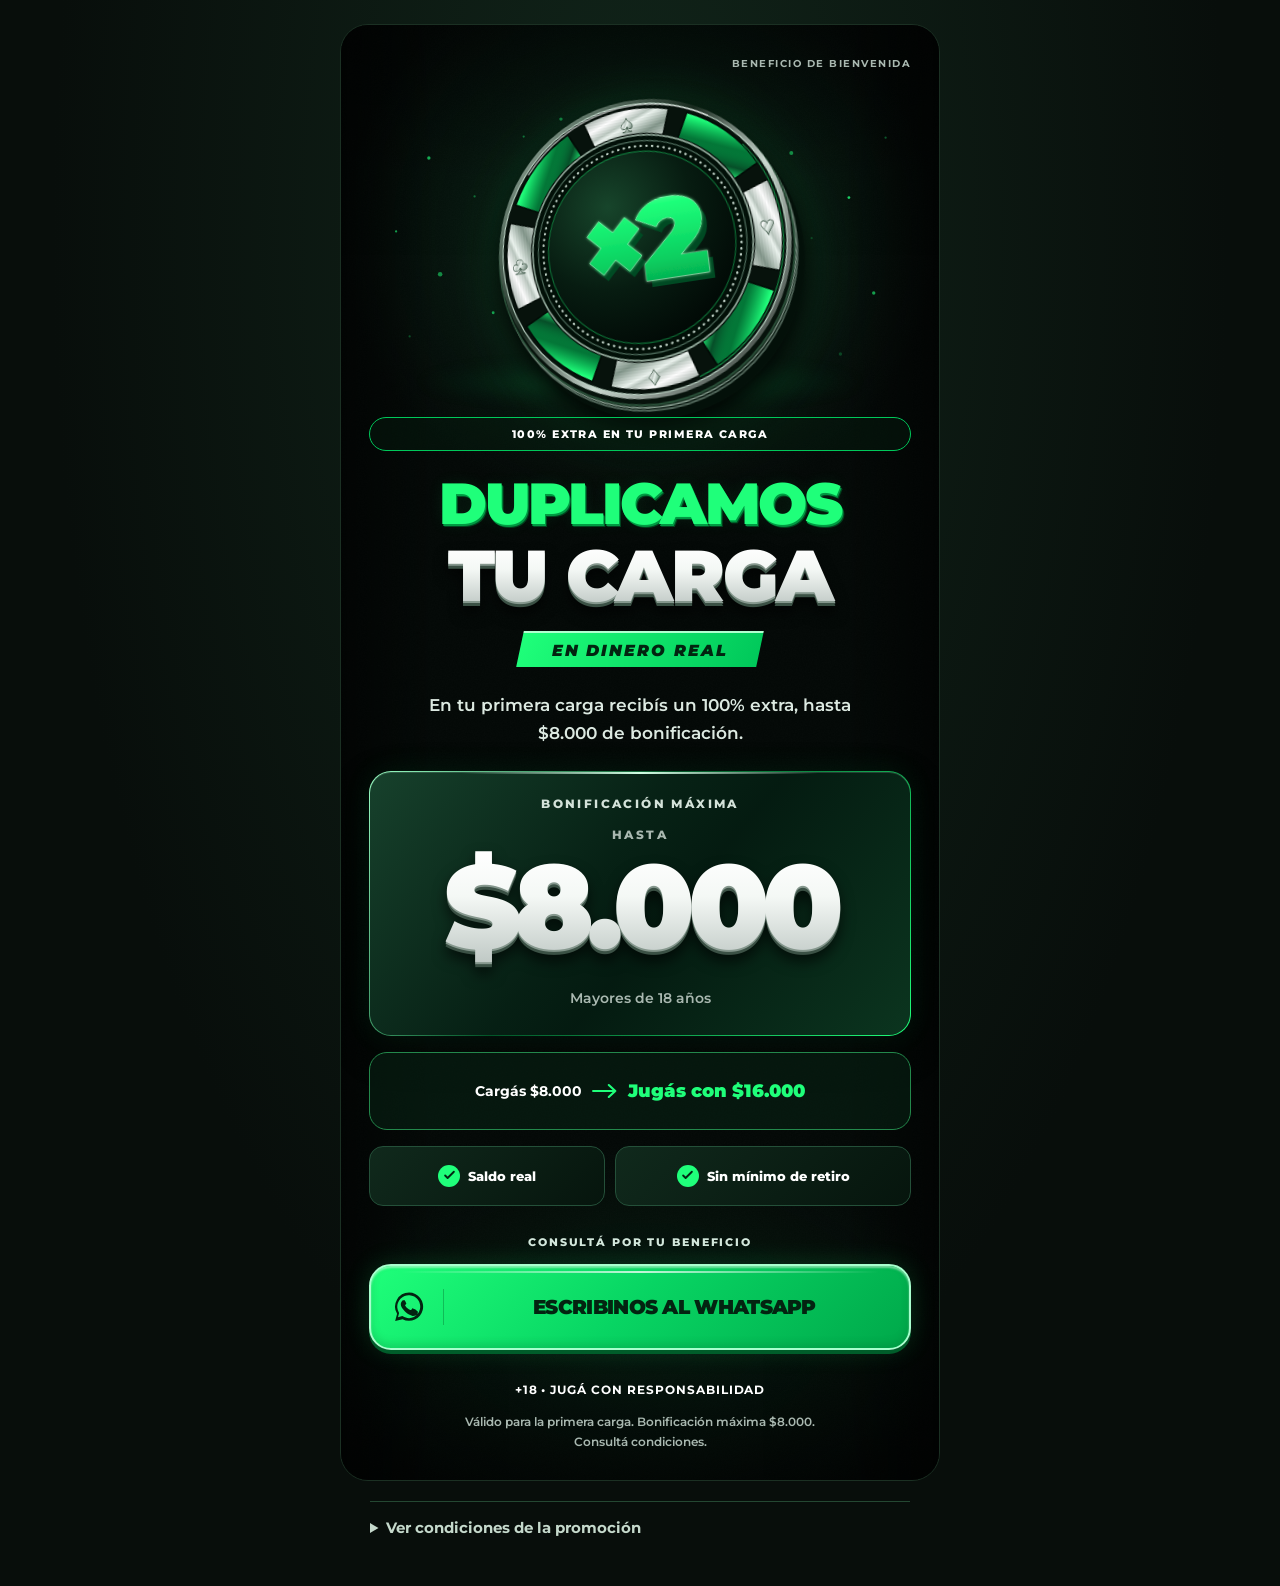
==== commit d3466227: "Remove bplay wordmark from promo header" ====
--- a/index.html
+++ b/index.html
@@ -88,7 +88,7 @@
   />
 </noscript><main class="preview"><div id="flyer" aria-labelledby="main-title">
 <svg class="texture" aria-hidden="true"><filter id="noise"><feTurbulence type="fractalNoise" baseFrequency=".72" numOctaves="3" stitchTiles="stitch"/><feColorMatrix type="saturate" values="0"/></filter><rect width="100%" height="100%" filter="url(#noise)" opacity=".6"/></svg><div class="vignette"></div>
-<div class="brand block"><span class="brand-name">bplay<span>●</span></span><span class="brand-caption">BENEFICIO DE BIENVENIDA</span></div>
+<div class="brand block" style="justify-content:flex-end;min-height:28px"><span class="brand-caption">BENEFICIO DE BIENVENIDA</span></div>
 <div class="hero block"><div class="floor"></div><div class="shadow"></div><svg class="particles" viewBox="0 0 960 500" fill="#1fff7a" aria-hidden="true"><circle cx="106" cy="96" r="3" opacity="0.65"/><circle cx="187" cy="164" r="2" opacity="0.38"/><circle cx="126" cy="302" r="4" opacity="0.5"/><circle cx="220" cy="370" r="2.5" opacity="0.72"/><circle cx="72" cy="412" r="2" opacity="0.28"/><circle cx="274" cy="58" r="2" opacity="0.4"/><circle cx="340" cy="27" r="3" opacity="0.45"/><circle cx="635" cy="45" r="2" opacity="0.68"/><circle cx="748" cy="87" r="3.5" opacity="0.5"/><circle cx="850" cy="166" r="2.5" opacity="0.8"/><circle cx="784" cy="238" r="2" opacity="0.28"/><circle cx="894" cy="335" r="3" opacity="0.6"/><circle cx="741" cy="391" r="2" opacity="0.5"/><circle cx="835" cy="443" r="3" opacity="0.22"/><circle cx="304" cy="447" r="2" opacity="0.6"/><circle cx="640" cy="464" r="3" opacity="0.3"/><circle cx="48" cy="226" r="2" opacity="0.6"/><circle cx="915" cy="60" r="2" opacity="0.32"/></svg><svg class="chip" viewBox="0 0 600 600" aria-hidden="true"><defs>
 <linearGradient id="outerMetal" x2="1" y2="1"><stop stop-color="#f8fffb"/><stop offset=".17" stop-color="#687e70"/><stop offset=".4" stop-color="#18291e"/><stop offset=".62" stop-color="#cbd8d0"/><stop offset="1" stop-color="#060e09"/></linearGradient>
 <linearGradient id="silverSegment" x2="1" y2="1"><stop stop-color="#73867b"/><stop offset=".3" stop-color="#fff"/><stop offset=".45" stop-color="#bac7bf"/><stop offset=".51" stop-color="#edf5f0"/><stop offset=".75" stop-color="#819589"/><stop offset="1" stop-color="#d7e0da"/></linearGradient>
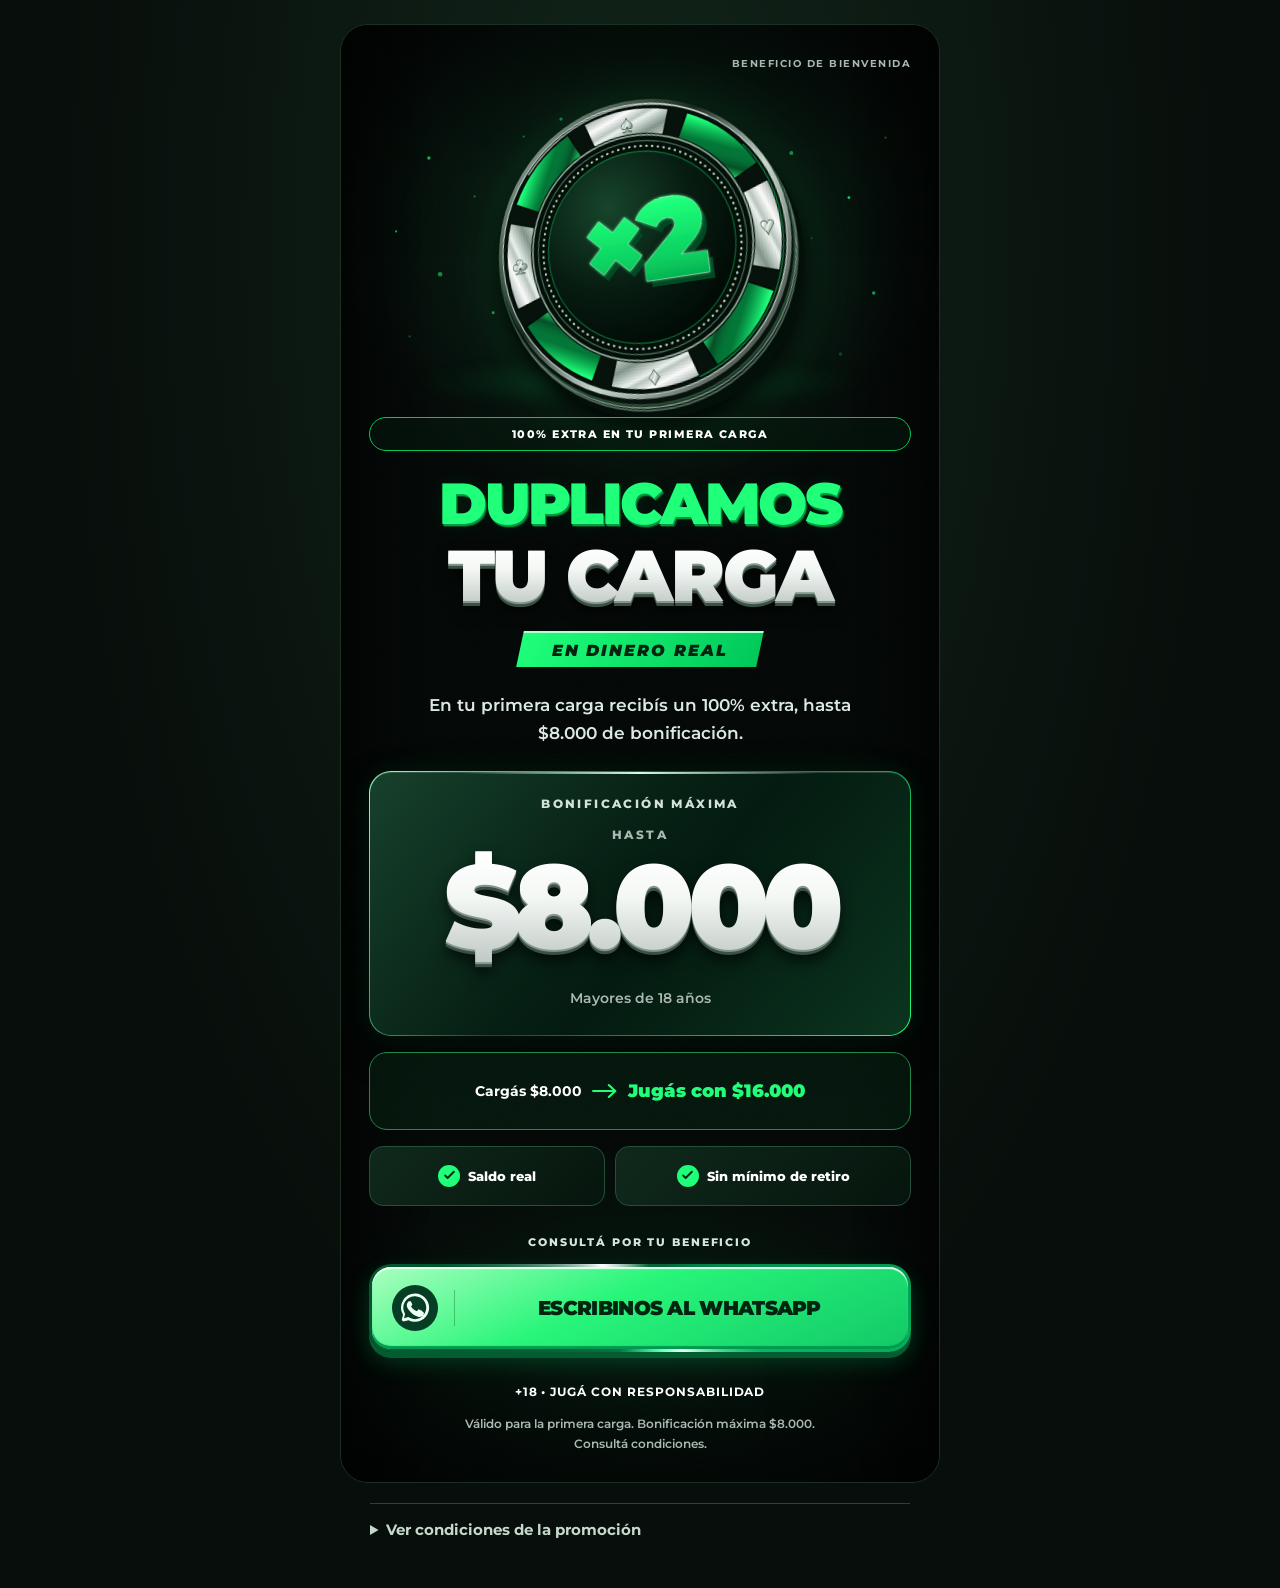
==== commit 778cc7e1: "Give mobile WhatsApp CTA an orbiting rim, expanding wave and tactile press" ====
--- a/index.html
+++ b/index.html
@@ -76,8 +76,82 @@
 body:not(.export) .footer{margin-top:30px}body:not(.export) .responsibility{font-size:12px;line-height:1.6;letter-spacing:.08em}body:not(.export) .conditions{font-size:12px;line-height:1.7;margin-top:12px;max-width:430px}
 body:not(.export) .promo-terms{max-width:544px;margin-top:20px;font-size:15px}
 @media(max-width:400px){body:not(.export){padding:12px 10px 24px}body:not(.export) #flyer{padding:20px 16px 24px;border-radius:22px}body:not(.export) .brand-caption{font-size:9px}body:not(.export) .hero{height:280px}body:not(.export) .chip{width:290px;height:290px}body:not(.export) .example{flex-wrap:wrap;gap:8px;font-size:13px}body:not(.export) .example strong{font-size:16px}body:not(.export) .whatsapp{padding:16px 14px;gap:12px}body:not(.export) .whatsapp-text{font-size:18px}}
+/* En móvil, la acción queda en la primera pantalla y el detalle de la promo sigue debajo. */
+@media(max-width:600px){
+  body:not(.export){padding:8px 8px 24px}
+  body:not(.export) #flyer{display:flex;flex-direction:column;align-items:center;padding:16px 16px 24px;border-radius:20px}
+  body:not(.export) .brand{order:0;min-height:28px}
+  body:not(.export) .hero{order:1;height:160px;margin:4px 0 6px;flex:none}
+  body:not(.export) .chip{width:175px;height:175px;top:-8px}
+  body:not(.export) .floor{height:28px;bottom:2px}body:not(.export) .shadow{bottom:4px}
+  body:not(.export) .promo-pill{order:2;min-height:30px;padding:6px 8px;font-size:10px}
+  body:not(.export) .headline{order:3;margin-top:13px;line-height:.98}
+  body:not(.export) .green-title{font-size:clamp(30px,8.4vw,46px)}
+  body:not(.export) .white-title{font-size:clamp(38px,10vw,54px);margin-top:5px}
+  body:not(.export) .ribbon{order:4;width:200px;height:30px;margin:13px auto 0}
+  body:not(.export) .ribbon span{font-size:13px}
+  body:not(.export) .subtitle{order:5;font-size:14px;line-height:1.45;margin:14px auto 0;max-width:350px}
+  body:not(.export) .cta-label{order:6;margin:18px 0 8px;font-size:10px}
+  body:not(.export) .whatsapp{order:7;min-height:70px;padding:13px 14px;gap:12px}
+  body:not(.export) .whatsapp-text{font-size:clamp(15px,4.5vw,19px)}
+  body:not(.export) .bonus{order:8;margin-top:28px}
+  body:not(.export) .example{order:9}
+  body:not(.export) .benefits{order:10}
+  body:not(.export) .footer{order:11}
+}
 @media(prefers-reduced-motion:reduce){*{scroll-behavior:auto}}
 
+
+/* Luz de canto y relieve del botón de contacto. */
+@property --rim-angle {
+  syntax: "<angle>";
+  initial-value: 30deg;
+  inherits: false;
+}
+body:not(.export) .whatsapp {
+  isolation: isolate;
+  border: 3px solid transparent;
+  background: linear-gradient(155deg, #aaffbf, #28f57a 43%, #12c967) padding-box,
+    conic-gradient(from var(--rim-angle), #046536, #03b962 22%, #ecfff3 29%, #52ffac 35%, #087343 49%, #01552c 70%, white 80%, #046536 95%) border-box;
+  box-shadow: inset 0 2px 1px #e7fff3, inset 0 -3px 1px #00994e, 0 6px 0 #045d31, 0 10px 22px #00db6738;
+}
+body:not(.export) .whatsapp::before {
+  content: "";
+  position: absolute;
+  inset: -3px;
+  height: auto;
+  border: 2px solid #54ffa4;
+  border-radius: inherit;
+  opacity: 0;
+  background: none;
+  pointer-events: none;
+}
+body:not(.export) .whatsapp-icon {
+  padding: 5px;
+  box-sizing: content-box;
+  border-radius: 50%;
+  background: #053d25;
+  color: #effff4;
+}
+body:not(.export) .whatsapp:active {
+  transform: translateY(4px);
+  box-shadow: inset 0 2px 4px #006e3555, 0 2px 0 #045d31;
+}
+@media (prefers-reduced-motion: no-preference) {
+  body:not(.export) .whatsapp { animation: rim-orbit 3s linear infinite; }
+  body:not(.export) .whatsapp::before { animation: contact-wave 2.8s ease-out infinite; }
+  body:not(.export) .whatsapp-icon { animation: contact-ring 2.8s ease-in-out infinite; }
+}
+@keyframes rim-orbit { to { --rim-angle: 390deg; } }
+@keyframes contact-wave {
+  0% { opacity: .85; transform: scale(1); }
+  55%, 100% { opacity: 0; transform: scale(1.05, 1.38); }
+}
+@keyframes contact-ring {
+  0%, 36%, 100% { transform: rotate(0) scale(1); }
+  10% { transform: rotate(-13deg) scale(1.12); }
+  22% { transform: rotate(9deg) scale(1.08); }
+}
 </style></head><body><noscript>
   <img
     height="1"
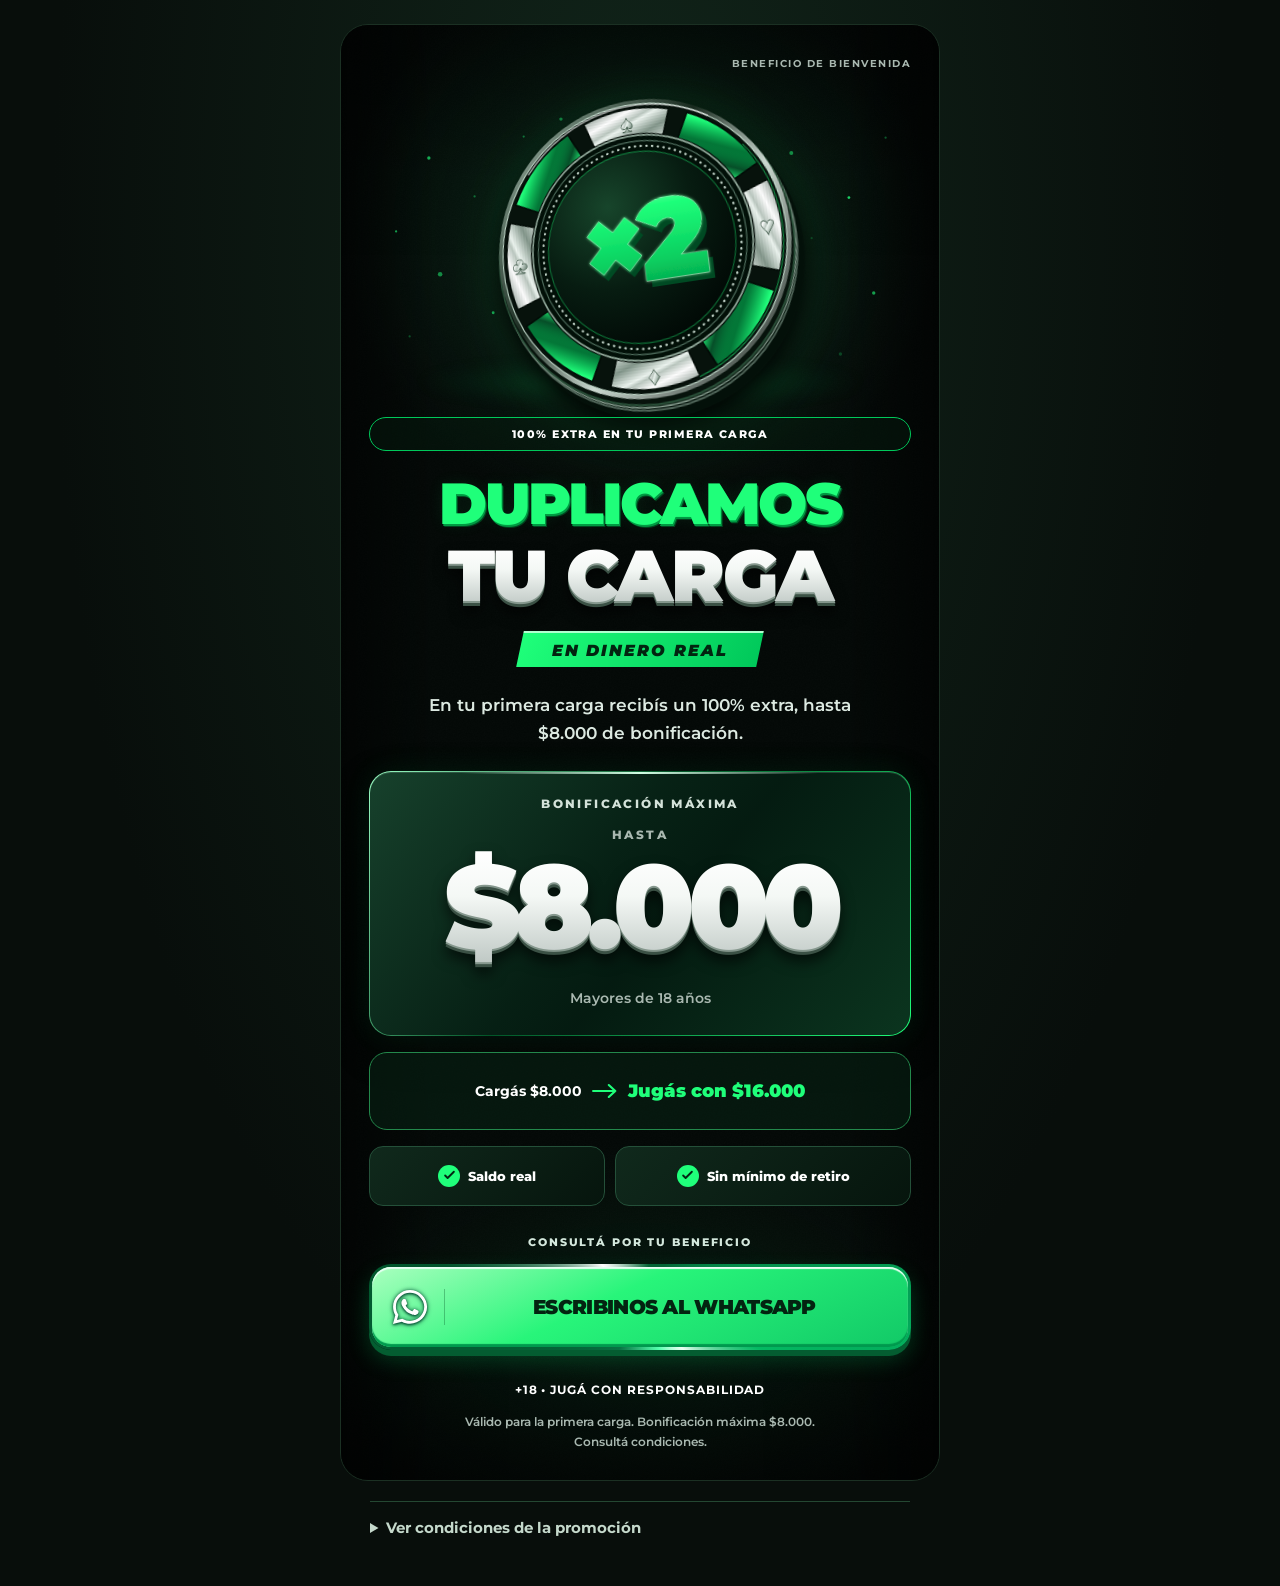
==== commit 11e06b46: "Use recognizable WhatsApp brand glyph on the contact button" ====
--- a/index.html
+++ b/index.html
@@ -127,11 +127,10 @@
   pointer-events: none;
 }
 body:not(.export) .whatsapp-icon {
-  padding: 5px;
-  box-sizing: content-box;
-  border-radius: 50%;
-  background: #053d25;
-  color: #effff4;
+  padding: 0;
+  color: white;
+  filter: drop-shadow(0 1px 1px #034c32) drop-shadow(0 0 2px #146544);
+
 }
 body:not(.export) .whatsapp:active {
   transform: translateY(4px);
@@ -185,7 +184,7 @@
 <div class="example block"><span>Cargás $8.000</span><svg viewBox="0 0 48 28" fill="none" aria-hidden="true"><path d="M2 14H43M31 3l12 11-12 11" stroke="currentColor" stroke-width="4" stroke-linecap="round" stroke-linejoin="round"/></svg><strong>Jugás con $16.000</strong></div>
 <div class="benefits block"><div class="benefit"><span class="check"><svg viewBox="0 0 24 24" fill="none" aria-hidden="true"><path d="m5 12 4 4L19 6" stroke="currentColor" stroke-width="3" stroke-linecap="round" stroke-linejoin="round"/></svg></span>Saldo real</div><div class="benefit"><span class="check"><svg viewBox="0 0 24 24" fill="none" aria-hidden="true"><path d="m5 12 4 4L19 6" stroke="currentColor" stroke-width="3" stroke-linecap="round" stroke-linejoin="round"/></svg></span>Sin mínimo de retiro</div></div>
 <p class="cta-label label block">CONSULTÁ POR TU BENEFICIO</p>
-<a id="whatsapp-tracker-link" class="whatsapp block" href="/chat/bplay" rel="noopener noreferrer"><svg class="whatsapp-icon" viewBox="0 0 32 32" aria-hidden="true"><path fill="currentColor" d="M16.1 3.2A12.5 12.5 0 0 0 5.4 22.1L3.7 28.5l6.6-1.7a12.5 12.5 0 1 0 5.8-23.6Zm0 22.7c-2 0-4-.6-5.6-1.6l-.4-.2-3.9 1 1-3.8-.2-.4a10.2 10.2 0 1 1 9.1 5Zm5.6-7.6c-.3-.2-1.8-.9-2.1-1-.3-.1-.5-.2-.8.2-.2.3-.8 1-.9 1.1-.2.2-.4.2-.7.1-2-.9-3.3-1.7-4.6-4-.3-.6.3-.6.9-1.4.1-.2.1-.4 0-.6l-1-2.3c-.3-.6-.5-.5-.8-.5h-.7c-.2 0-.6.1-1 .5-.3.4-1.3 1.3-1.3 3.1s1.3 3.6 1.5 3.8c.2.2 2.6 4 6.3 5.6.9.4 1.6.6 2.1.8.9.3 1.7.2 2.4.1.7-.1 2.3-.9 2.6-1.8.3-.9.3-1.7.2-1.9-.1-.2-.3-.3-.6-.5Z"/></svg><span class="separator"></span><span class="whatsapp-text">ESCRIBINOS AL WHATSAPP</span></a>
+<a id="whatsapp-tracker-link" class="whatsapp block" href="/chat/bplay" rel="noopener noreferrer"><svg class="whatsapp-icon" aria-hidden="true" fill="currentColor" viewBox="-12 20 472 472"><!--! Font Awesome Free 6.7.2 by @fontawesome - https://fontawesome.com License - https://fontawesome.com/license/free (Icons: CC BY 4.0, Fonts: SIL OFL 1.1, Code: MIT License) Copyright 2024 Fonticons, Inc. --><path d="M380.9 97.1C339 55.1 283.2 32 223.9 32c-122.4 0-222 99.6-222 222 0 39.1 10.2 77.3 29.6 111L0 480l117.7-30.9c32.4 17.7 68.9 27 106.1 27h.1c122.3 0 224.1-99.6 224.1-222 0-59.3-25.2-115-67.1-157zm-157 341.6c-33.2 0-65.7-8.9-94-25.7l-6.7-4-69.8 18.3L72 359.2l-4.4-7c-18.5-29.4-28.2-63.3-28.2-98.2 0-101.7 82.8-184.5 184.6-184.5 49.3 0 95.6 19.2 130.4 54.1 34.8 34.9 56.2 81.2 56.1 130.5 0 101.8-84.9 184.6-186.6 184.6zm101.2-138.2c-5.5-2.8-32.8-16.2-37.9-18-5.1-1.9-8.8-2.8-12.5 2.8-3.7 5.6-14.3 18-17.6 21.8-3.2 3.7-6.5 4.2-12 1.4-32.6-16.3-54-29.1-75.5-66-5.7-9.8 5.7-9.1 16.3-30.3 1.8-3.7.9-6.9-.5-9.7-1.4-2.8-12.5-30.1-17.1-41.2-4.5-10.8-9.1-9.3-12.5-9.5-3.2-.2-6.9-.2-10.6-.2-3.7 0-9.7 1.4-14.8 6.9-5.1 5.6-19.4 19-19.4 46.3 0 27.3 19.9 53.7 22.6 57.4 2.8 3.7 39.1 59.7 94.8 83.8 35.2 15.2 49 16.5 66.6 13.9 10.7-1.6 32.8-13.4 37.4-26.4 4.6-13 4.6-24.1 3.2-26.4-1.3-2.5-5-3.9-10.5-6.6z"/></svg><span class="separator"></span><span class="whatsapp-text">ESCRIBINOS AL WHATSAPP</span></a>
 <footer class="footer block"><p class="responsibility">+18 • JUGÁ CON RESPONSABILIDAD</p><p class="conditions">Válido para la primera carga. Bonificación máxima $8.000.<br>Consultá condiciones.</p></footer>
 </div></main>
 <details class="promo-terms"><summary>Ver condiciones de la promoción</summary><div class="terms-body"><p>Para mayores de 18 años en su primera carga. La bonificación es del 100%, con un máximo de $8.000.</p><p>Cargás $8.000 y jugás con $16.000. Si cargás más, la bonificación se mantiene en $8.000.</p><p>Antes de cargar, consultá los requisitos de uso y retiro de la bonificación y confirmá que la promoción esté disponible.</p></div></details>
